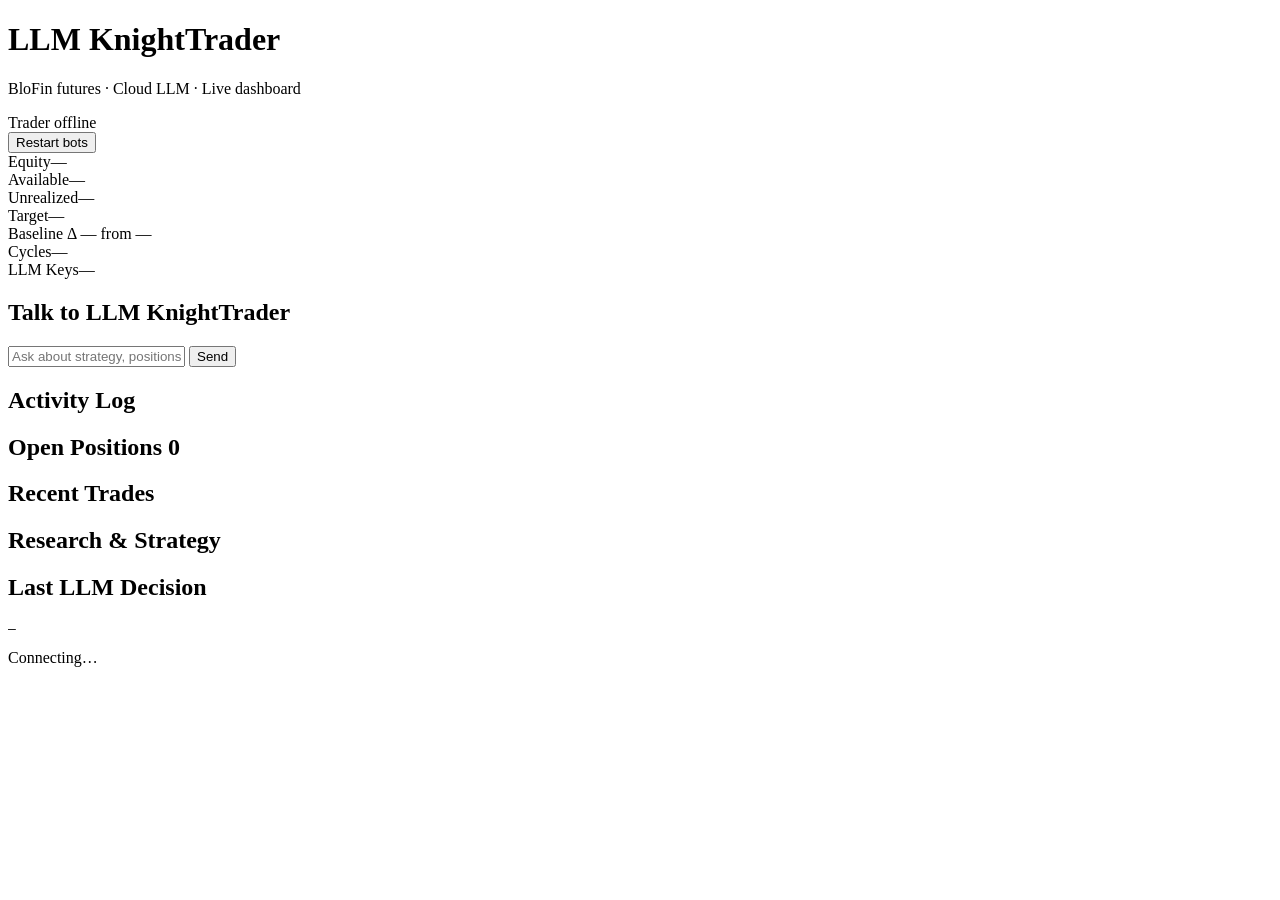
==== dashboard/static/index.html @ 27c794ba "Initial public release of LLM KnightTrader with ReadMe.tx agent runbook and auto-sync hooks." ====
<!DOCTYPE html>
<html lang="en">
<head>
  <meta charset="UTF-8" />
  <meta name="viewport" content="width=device-width, initial-scale=1.0" />
  <title>LLM KnightTrader</title>
  <link rel="stylesheet" href="/static/style.css?v=21" />
</head>
<body>
  <header>
    <div class="brand">
      <h1>LLM KnightTrader</h1>
      <p class="subtitle">BloFin futures · Cloud LLM · Live dashboard</p>
      <div class="stack-control" id="stack-control">
        <div class="stack-status-item" title="Trader bot process">
          <span class="stack-dot" id="trader-dot" data-state="offline"></span>
          <span class="stack-label" id="trader-status-label">Trader offline</span>
        </div>
        <button type="button" id="restart-stack-btn" class="stack-restart-btn">Restart bots</button>
      </div>
    </div>
    <div class="metrics" id="metrics">
      <div class="metric"><span class="label">Equity</span><span class="value" id="equity">—</span></div>
      <div class="metric"><span class="label">Available</span><span class="value" id="available">—</span></div>
      <div class="metric"><span class="label">Unrealized</span><span class="value" id="upl-total">—</span></div>
      <div class="metric"><span class="label">Target</span><span class="value" id="target">—</span></div>
      <div class="metric metric-clickable" id="baseline-metric" title="Click to set baseline to current equity (or enter a custom $)">
        <span class="label">Baseline Δ</span>
        <span class="value" id="baseline-delta">—</span>
        <span class="metric-hint" id="baseline-from">from —</span>
      </div>
      <div class="metric"><span class="label">Cycles</span><span class="value" id="cycles">—</span></div>
      <div class="metric"><span class="label">LLM Keys</span><span class="value" id="llm-keys">—</span></div>
    </div>
  </header>

  <main class="grid">
    <section class="panel chat-panel">
      <h2>Talk to LLM KnightTrader</h2>
      <div id="chat-log" class="chat-log"></div>
      <form id="chat-form" class="chat-form">
        <input id="chat-input" type="text" placeholder="Ask about strategy, positions, research..." autocomplete="off" />
        <button type="submit">Send</button>
      </form>
    </section>

    <section class="panel activity-panel">
      <h2>Activity Log</h2>
      <div id="activity-log" class="scroll log"></div>
    </section>

    <section class="panel">
      <h2>Open Positions <span id="positions-count" class="panel-count">0</span></h2>
      <div id="positions" class="scroll"></div>
    </section>

    <section class="panel">
      <h2>Recent Trades</h2>
      <div id="trades" class="scroll"></div>
    </section>

    <section class="panel wide">
      <h2>Research & Strategy</h2>
      <div id="research" class="scroll"></div>
    </section>

    <section class="panel wide">
      <h2>Last LLM Decision</h2>
      <pre id="decision" class="code-block">—</pre>
    </section>
  </main>

  <footer>
    <span id="conn-status" class="status offline">Connecting…</span>
    <span id="mission"></span>
  </footer>

  <script src="/static/app.js?v=21"></script>
</body>
</html>
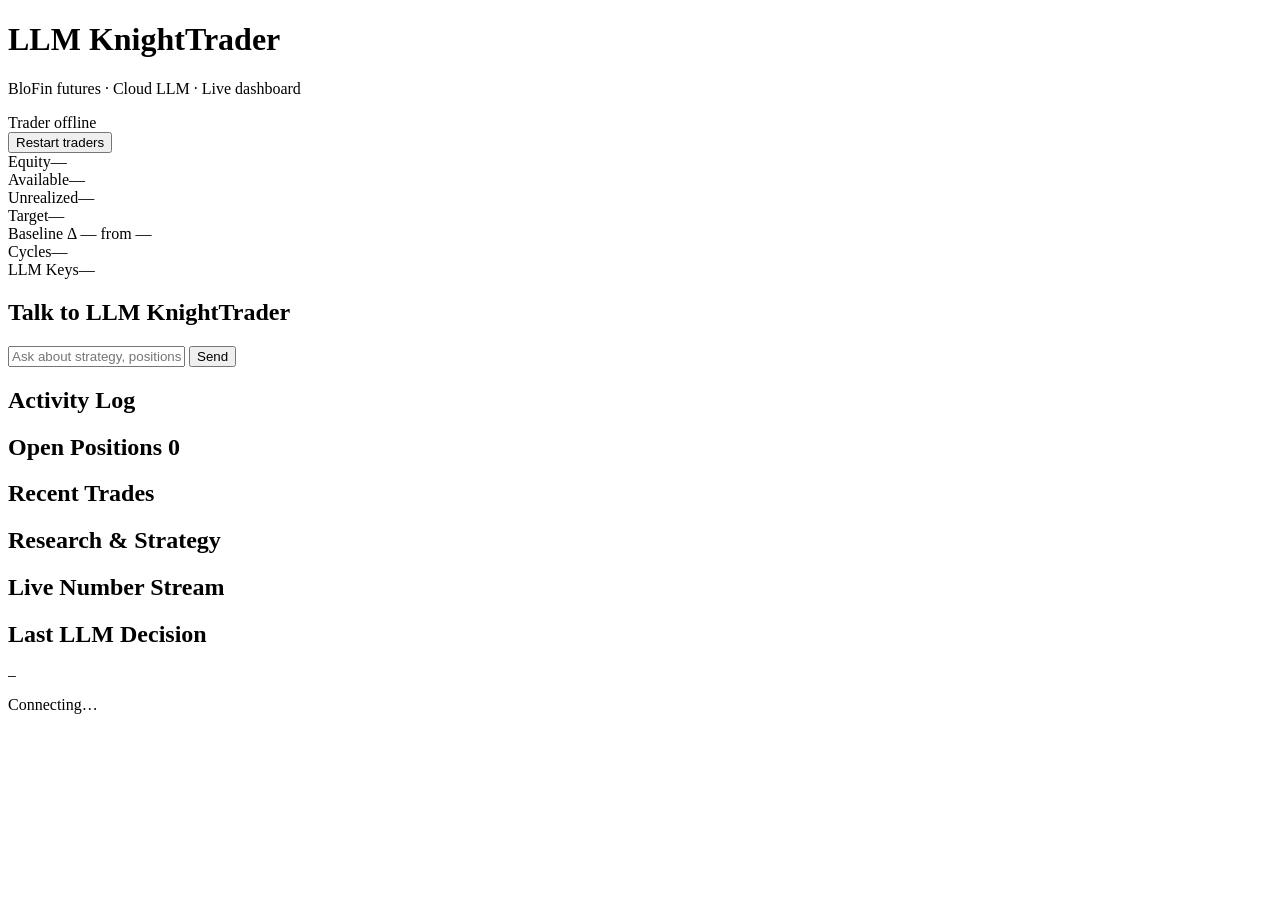
==== commit b550c6ee: "Add live millisecond number stream Dashboard streams changed figures with ms timestamps  Co-authored" ====
--- a/dashboard/static/index.html
+++ b/dashboard/static/index.html
@@ -16,7 +16,7 @@
           <span class="stack-dot" id="trader-dot" data-state="offline"></span>
           <span class="stack-label" id="trader-status-label">Trader offline</span>
         </div>
-        <button type="button" id="restart-stack-btn" class="stack-restart-btn">Restart bots</button>
+        <button type="button" id="restart-stack-btn" class="stack-restart-btn">Restart traders</button>
       </div>
     </div>
     <div class="metrics" id="metrics">
@@ -65,6 +65,11 @@
     </section>
 
     <section class="panel wide">
+      <h2>Live Number Stream</h2>
+      <div id="numbers-stream" class="scroll stream-log"></div>
+    </section>
+
+    <section class="panel wide">
       <h2>Last LLM Decision</h2>
       <pre id="decision" class="code-block">—</pre>
     </section>
